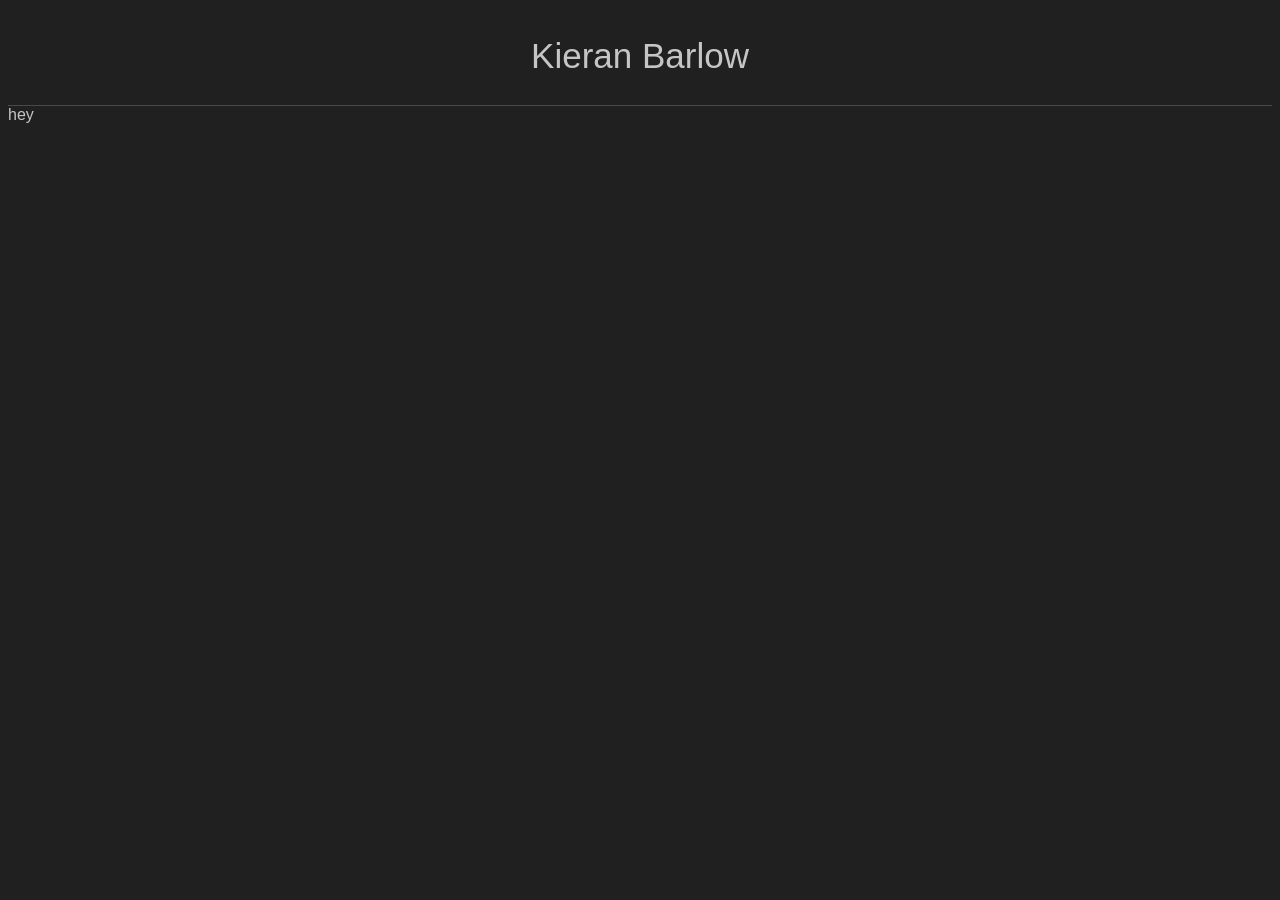
==== index.html @ be9b4523 "Change to navbar borders and text" ====
<html>
<head>
    <Title>Portfolio</Title>
    <link rel="stylesheet" type="text/css" href="style.css" />
</head>

<body>

<div class="navBar">
    <h1 id="mainTitle">Kieran Barlow</h1>
</div>
hey
</body>
</html>
---- style.css ----
body{
    color:rgb(197, 197, 197);
    background-color: rgb(32, 32, 32); 
    font-family:'Trebuchet MS', Arial, sans-serif;
   
}

.navBar{
    padding:5px;
    border-bottom:solid;
    border-width:1px;
    border-color:rgb(73, 73, 73);
}

#mainTitle{
    padding:none;
    margin:none;
    text-align: center;
    font-size:35px;
    font-weight: 200;
}
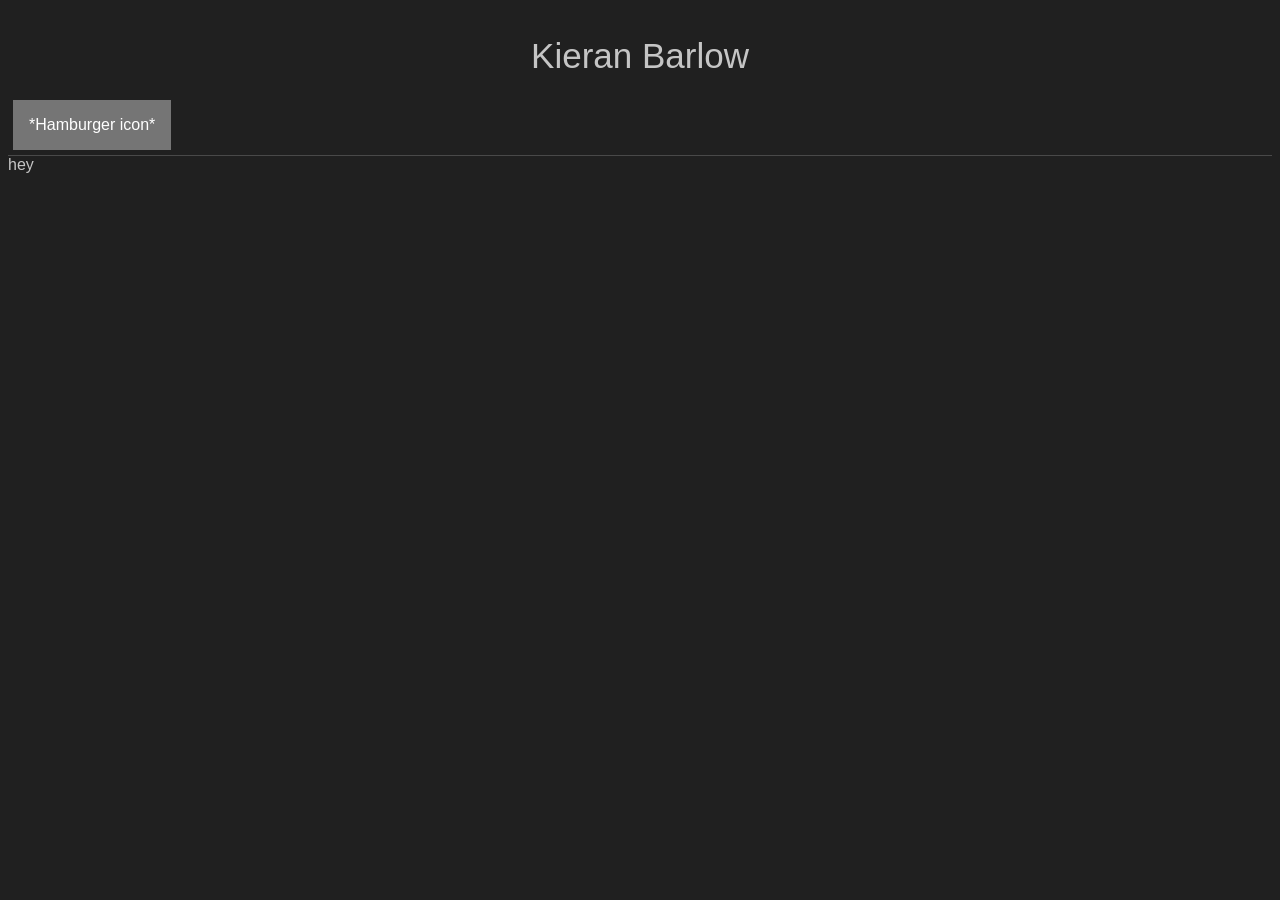
==== commit 0fa37369: "Added dropdown menu as temporary navigation" ====
--- a/index.html
+++ b/index.html
@@ -8,6 +8,16 @@
 
 <div class="navBar">
     <h1 id="mainTitle">Kieran Barlow</h1>
+
+    <div class="dropdown">
+        <button class="dropbtn">*Hamburger icon*</button>
+        <div class="dropdownContent">
+            <a href="#">link 1</a>
+            <a href="#">link 2</a>
+            <a href="#">link 3</a>
+        </div>
+    </div>
+
 </div>
 hey
 </body>
--- a/style.css
+++ b/style.css
@@ -18,4 +18,55 @@
     text-align: center;
     font-size:35px;
     font-weight: 200;
-}+}
+
+
+
+
+/* Style The Dropdown Button */
+.dropbtn {
+    background-color: #757575;
+    color: white;
+    padding: 16px;
+    font-size: 16px;
+    border: none;
+    cursor: pointer;
+  }
+  
+  /* The container <div> - needed to position the dropdown content */
+  .dropdown {
+    position: relative;
+    display: inline-block;
+  }
+  
+  /* Dropdown Content (Hidden by Default) */
+  .dropdownContent {
+    display: none;
+    position: absolute;
+    background-color: #f9f9f9;
+    min-width: 160px;
+    box-shadow: 0px 8px 16px 0px rgba(0,0,0,0.2);
+    z-index: 1;
+  }
+  
+  /* Links inside the dropdown */
+  .dropdownContent a {
+    color: black;
+    padding: 12px 16px;
+    text-decoration: none;
+    display: block;
+  }
+  
+  /* Change color of dropdown links on hover */
+  .dropdownContent a:hover {background-color: #969696}
+  
+  /* Show the dropdown menu on hover */
+  .dropdown:hover .dropdownContent {
+    display: block;
+  }
+  
+  /* Change the background color of the dropdown button when the dropdown content is shown */
+  .dropdown:hover .dropbtn {
+    background-color: #494949;
+  }
+  
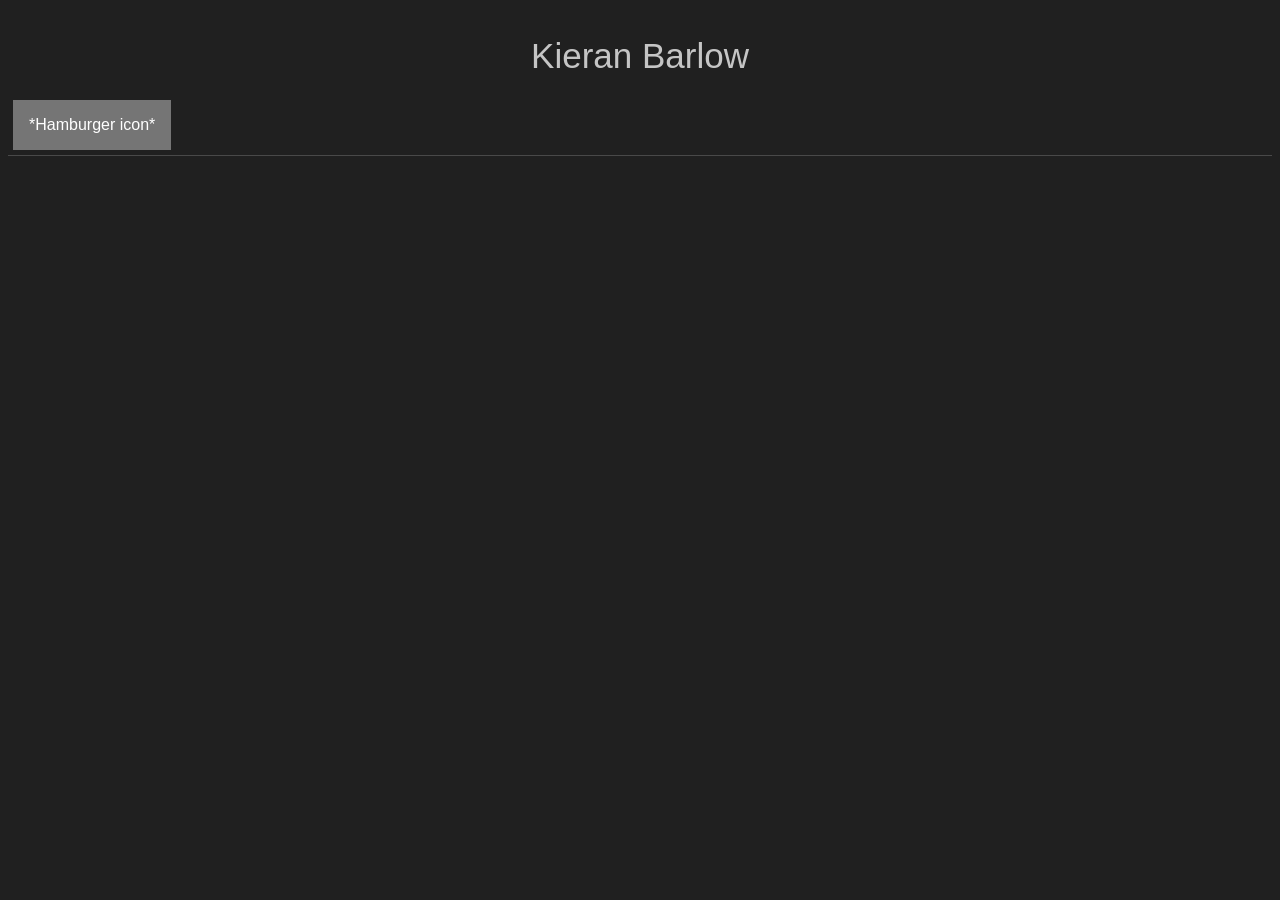
==== commit 14cc9f8e: "removal of 'hey' in the body" ====
--- a/index.html
+++ b/index.html
@@ -12,13 +12,12 @@
     <div class="dropdown">
         <button class="dropbtn">*Hamburger icon*</button>
         <div class="dropdownContent">
-            <a href="#">link 1</a>
-            <a href="#">link 2</a>
-            <a href="#">link 3</a>
+            <a href="#">*link 1*</a>
+            <a href="#">*link 2*</a>
+            <a href="#">*link 3*</a>
         </div>
     </div>
 
 </div>
-hey
 </body>
 </html>
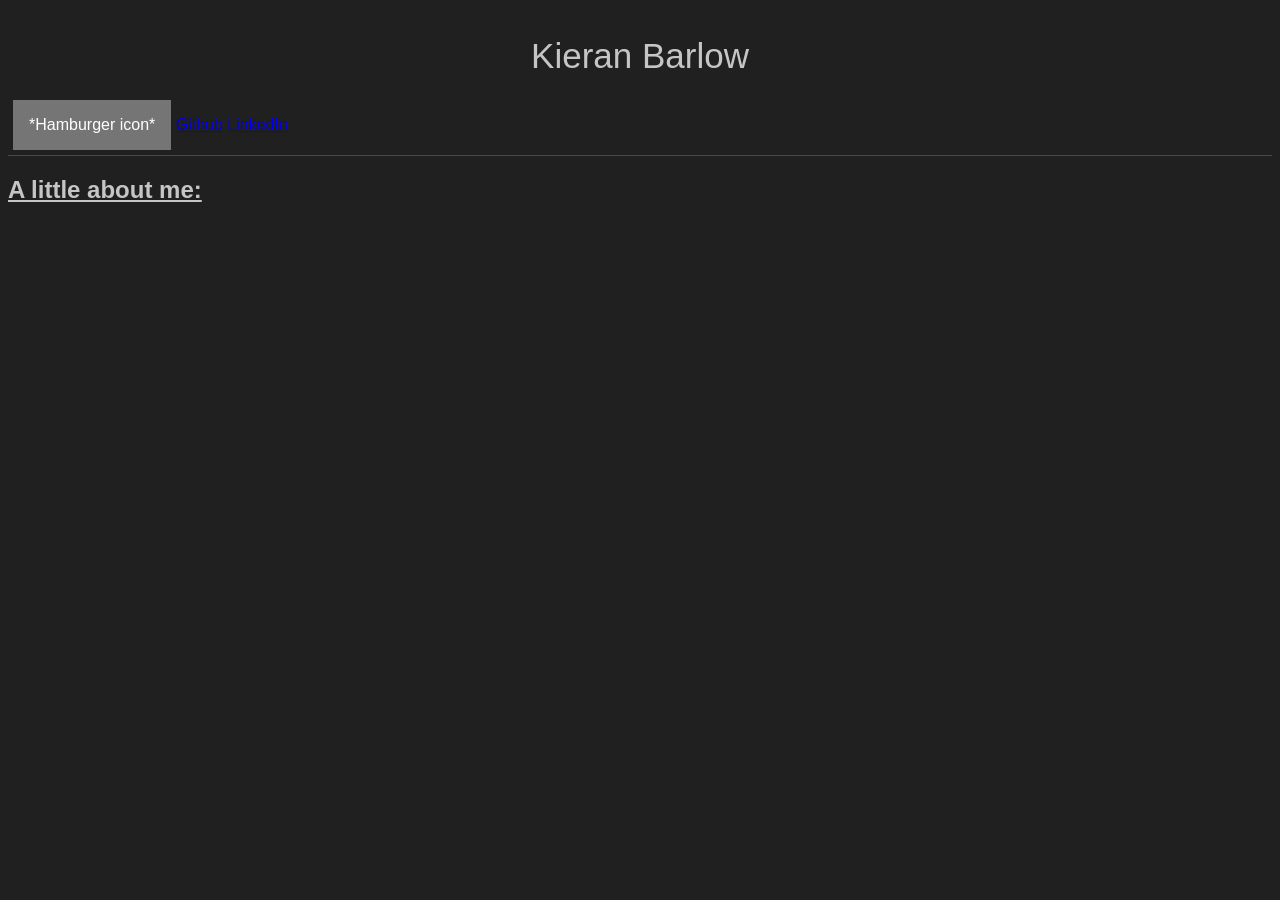
==== commit 419ca5e2: "updated some links for socials" ====
--- a/index.html
+++ b/index.html
@@ -18,6 +18,15 @@
         </div>
     </div>
 
+    <a href="https://github.com/kiebarlow">Github</a>
+    <a href="https://www.linkedin.com/in/kieran-barlow-288942224/">LinkedIn</a>
+
 </div>
+
+<div class="introduction">
+<h2><u>A little about me:</u></h2>
+<p></p>
+</div>
+
 </body>
 </html>
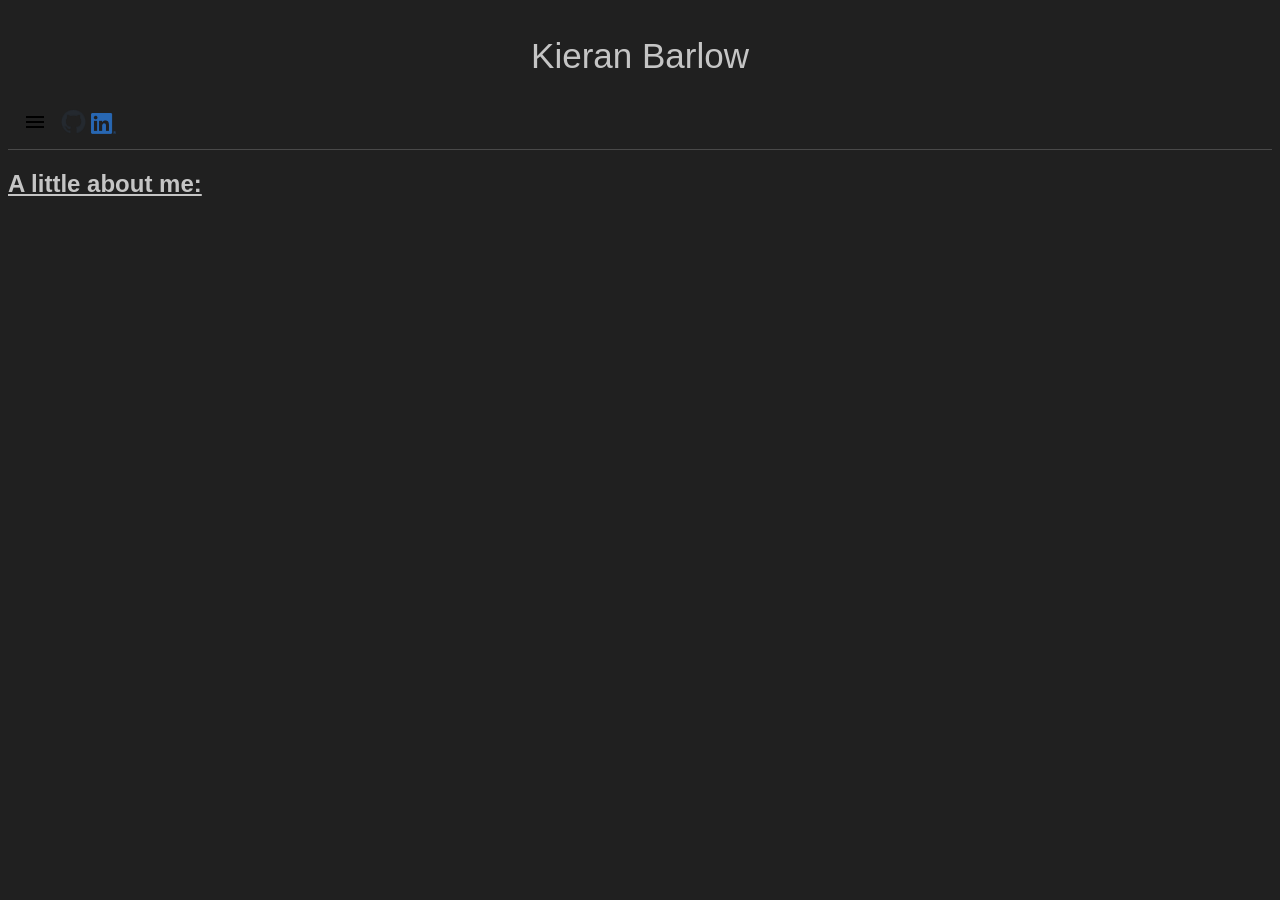
==== commit 6e872275: "Added logos and icons. Added roatation hover." ====
--- a/index.html
+++ b/index.html
@@ -2,6 +2,7 @@
 <head>
     <Title>Portfolio</Title>
     <link rel="stylesheet" type="text/css" href="style.css" />
+    <link rel="stylesheet" href="https://fonts.googleapis.com/icon?family=Material+Icons">
 </head>
 
 <body>
@@ -10,7 +11,7 @@
     <h1 id="mainTitle">Kieran Barlow</h1>
 
     <div class="dropdown">
-        <button class="dropbtn">*Hamburger icon*</button>
+        <button class="dropbtn"><i class="material-icons">menu</i></button>
         <div class="dropdownContent">
             <a href="#">*link 1*</a>
             <a href="#">*link 2*</a>
@@ -18,8 +19,8 @@
         </div>
     </div>
 
-    <a href="https://github.com/kiebarlow">Github</a>
-    <a href="https://www.linkedin.com/in/kieran-barlow-288942224/">LinkedIn</a>
+    <a href="https://github.com/kiebarlow"><img src="github-mark.png" alt="Github" class="taskBarImg"></a>
+    <a href="https://www.linkedin.com/in/kieran-barlow-288942224/"><img src="linkedIn.png" alt="LinkedIn" class="taskBarImg"></a>
 
 </div>
 
--- a/style.css
+++ b/style.css
@@ -21,14 +21,19 @@
 }
 
 
+.taskBarImg {
+ width: 25px;
+}
+
+
 
 
 /* Style The Dropdown Button */
 .dropbtn {
-    background-color: #757575;
-    color: white;
-    padding: 16px;
-    font-size: 16px;
+    color: black;
+    background: none;
+    padding: 10px;
+    font-size: 10px;
     border: none;
     cursor: pointer;
   }
@@ -67,6 +72,6 @@
   
   /* Change the background color of the dropdown button when the dropdown content is shown */
   .dropdown:hover .dropbtn {
-    background-color: #494949;
+    transform:rotate(90deg);
   }
   
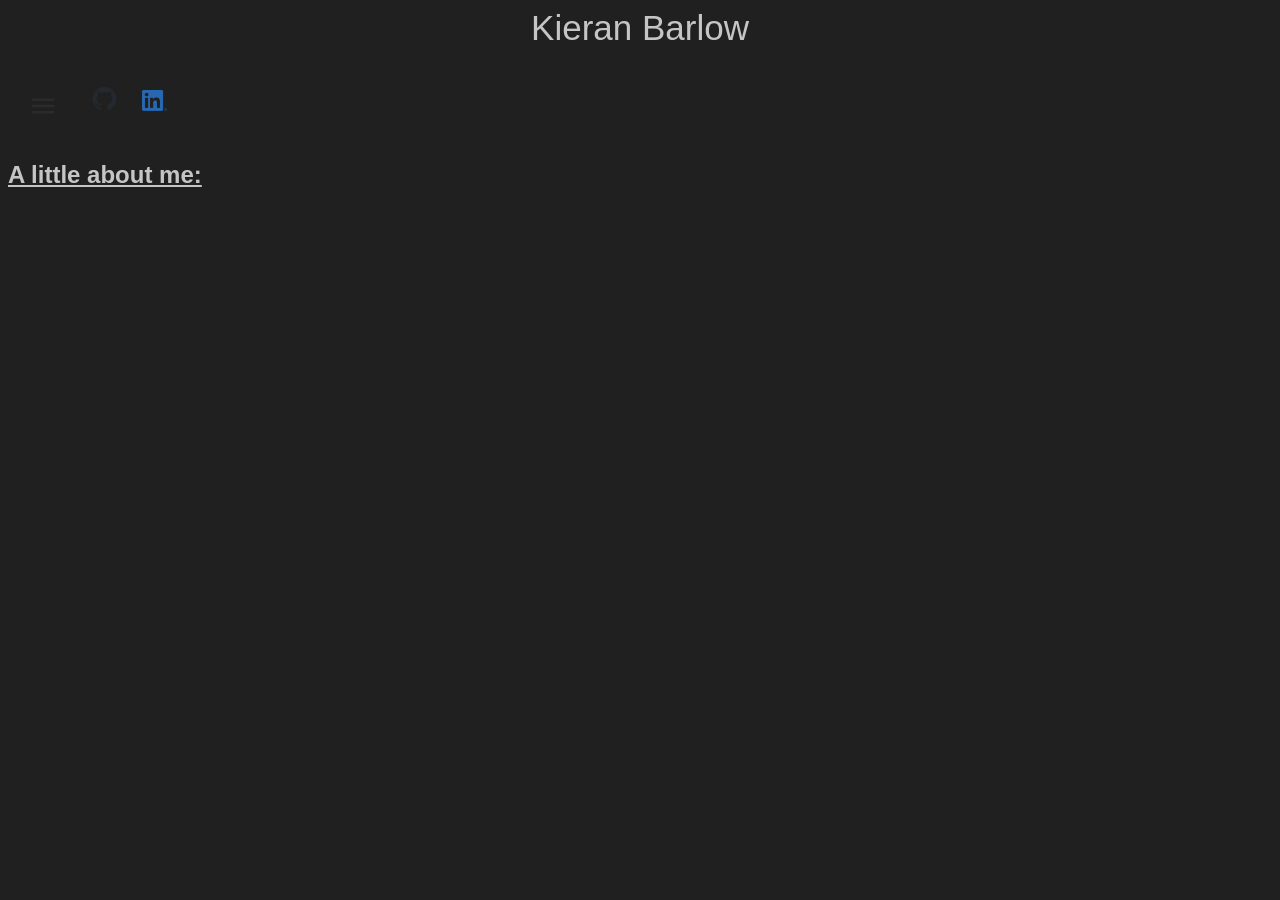
==== commit cb598abd: "Added new resize hover effects to icons." ====
--- a/index.html
+++ b/index.html
@@ -11,7 +11,7 @@
     <h1 id="mainTitle">Kieran Barlow</h1>
 
     <div class="dropdown">
-        <button class="dropbtn"><i class="material-icons">menu</i></button>
+        <button class="dropbtn"><i class="material-icons dropbtn">menu</i></button>
         <div class="dropdownContent">
             <a href="#">*link 1*</a>
             <a href="#">*link 2*</a>
--- a/style.css
+++ b/style.css
@@ -3,13 +3,6 @@
     background-color: rgb(32, 32, 32); 
     font-family:'Trebuchet MS', Arial, sans-serif;
    
-}
-
-.navBar{
-    padding:5px;
-    border-bottom:solid;
-    border-width:1px;
-    border-color:rgb(73, 73, 73);
 }
 
 #mainTitle{
@@ -22,7 +15,10 @@
 
 
 .taskBarImg {
- width: 25px;
+  padding:10px;
+  margin:none;
+  width: 25px;
+transition:width 0.5s;
 }
 
 
@@ -30,13 +26,17 @@
 
 /* Style The Dropdown Button */
 .dropbtn {
-    color: black;
+    color: rgb(43, 43, 43);
     background: none;
     padding: 10px;
-    font-size: 10px;
-    border: none;
-    cursor: pointer;
+    border:none;
   }
+
+  .material-icons.dropbtn{
+    font-size: 30px;
+    transition: color 0.5s, font-size 0.5s;
+  }
+
   
   /* The container <div> - needed to position the dropdown content */
   .dropdown {
@@ -72,6 +72,12 @@
   
   /* Change the background color of the dropdown button when the dropdown content is shown */
   .dropdown:hover .dropbtn {
-    transform:rotate(90deg);
+    /*transform:rotate(90deg);*/
+    color:rgb(138, 138, 138);
+    font-size: 50px;
+  }
+
+  .taskBarImg:hover{
+    width:35px;
   }
   
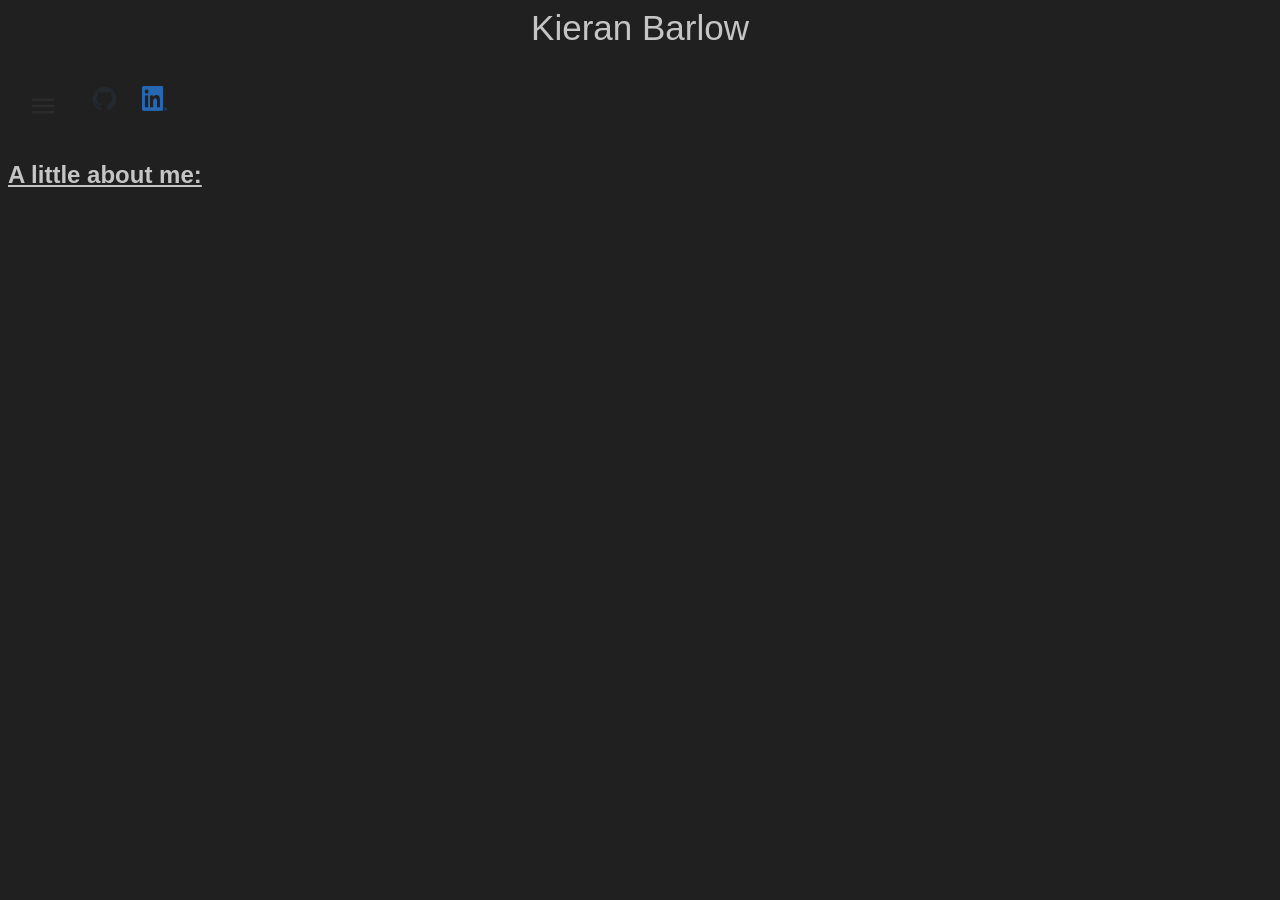
==== commit c84210ef: "changed icon sizes to square and same size." ====
--- a/index.html
+++ b/index.html
@@ -13,9 +13,9 @@
     <div class="dropdown">
         <button class="dropbtn"><i class="material-icons dropbtn">menu</i></button>
         <div class="dropdownContent">
-            <a href="#">*link 1*</a>
-            <a href="#">*link 2*</a>
-            <a href="#">*link 3*</a>
+            <a href="#">About</a>
+            <a href="#">Projects</a>
+            <a href="#">Contact</a>
         </div>
     </div>
 
--- a/style.css
+++ b/style.css
@@ -18,7 +18,8 @@
   padding:10px;
   margin:none;
   width: 25px;
-transition:width 0.5s;
+  height:25px;
+transition:width 0.5s, height 0.5s;
 }
 
 
@@ -79,5 +80,6 @@
 
   .taskBarImg:hover{
     width:35px;
+    height:35px;
   }
   
